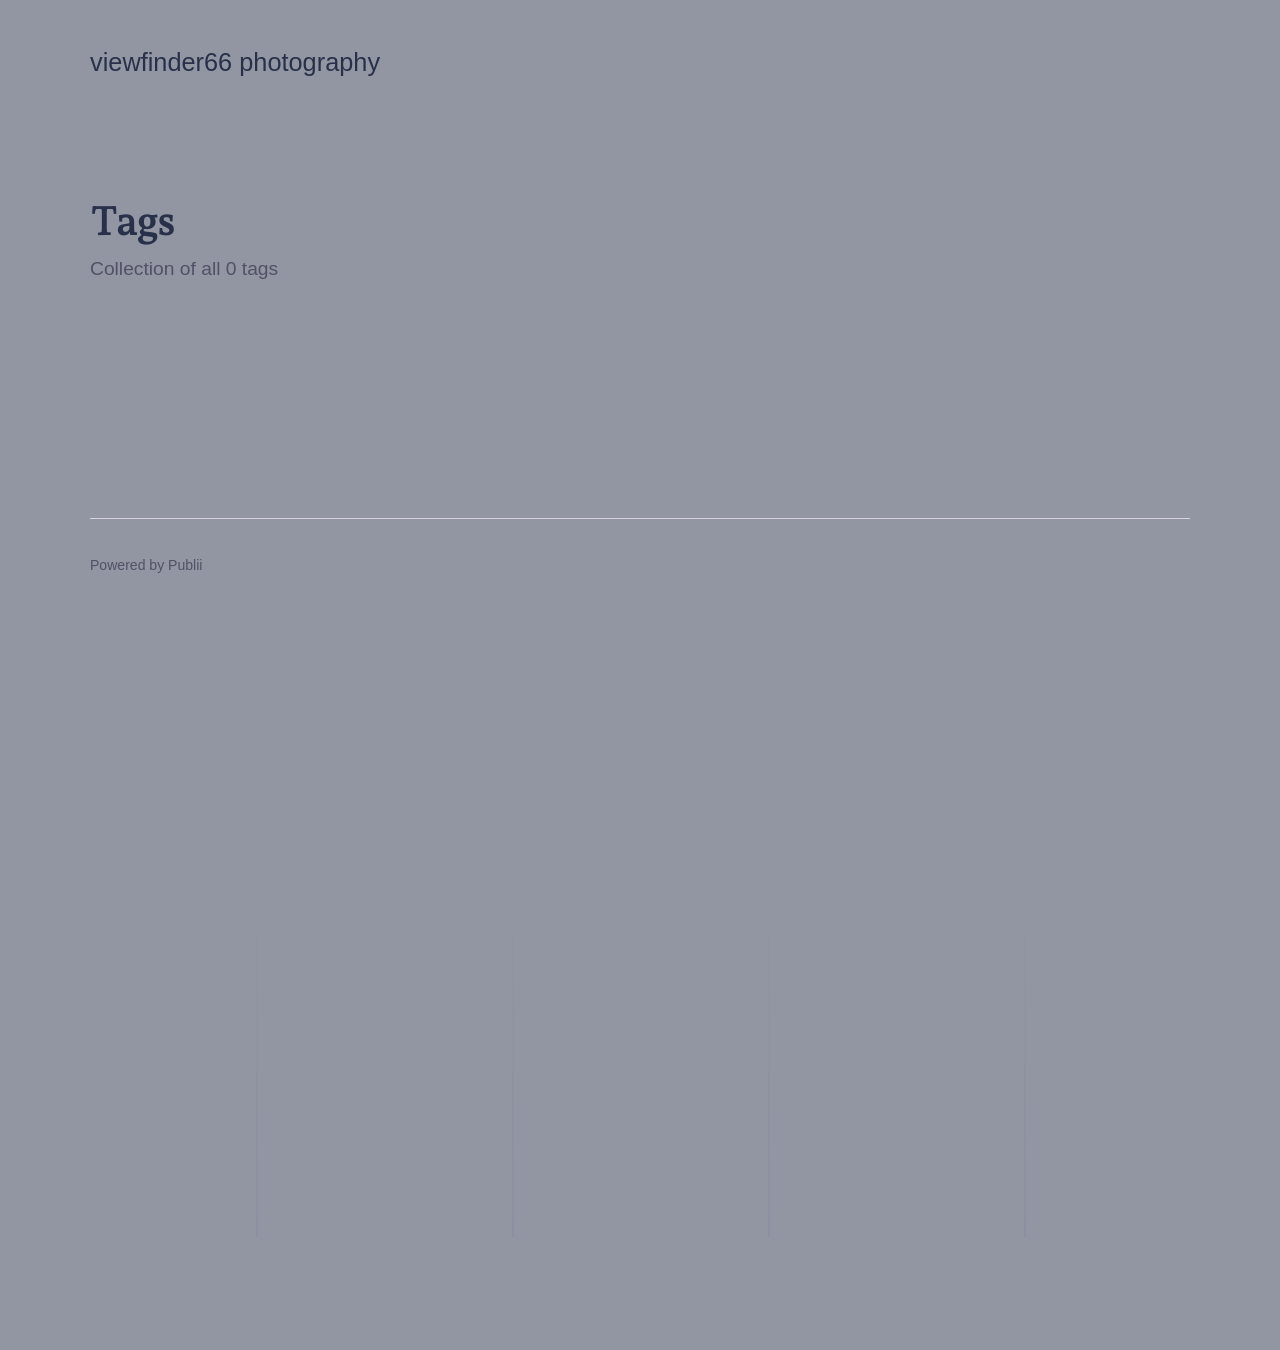
==== tags/index.html @ 0510847d "Updated from Publii" ====
<!DOCTYPE html><html lang="en-gb"><head><meta charset="utf-8"><meta http-equiv="X-UA-Compatible" content="IE=edge"><meta name="viewport" content="width=device-width,initial-scale=1"><title>viewfinder66 photography</title><meta name="robots" content="noindex, follow"><meta name="generator" content="Publii Open-Source CMS for Static Site"><link rel="alternate" type="application/atom+xml" href="https://viewfinder66.github.io/photography/feed.xml" title="viewfinder66 photography - RSS"><link rel="alternate" type="application/json" href="https://viewfinder66.github.io/photography/feed.json" title="viewfinder66 photography - JSON"><meta property="og:title" content="viewfinder66 photography"><meta property="og:site_name" content="viewfinder66 photography"><meta property="og:description" content=""><meta property="og:url" content="https://viewfinder66.github.io/photography/tags/"><meta property="og:type" content="website"><link rel="preload" href="https://viewfinder66.github.io/photography/assets/dynamic/fonts/andadapro/andadapro.woff2" as="font" type="font/woff2" crossorigin><link rel="preload" href="https://viewfinder66.github.io/photography/assets/dynamic/fonts/andadapro/andadapro-italic.woff2" as="font" type="font/woff2" crossorigin><link rel="stylesheet" href="https://viewfinder66.github.io/photography/assets/css/style.css?v=71b447a339aa01ce248199035ad0d909"><script type="application/ld+json">{"@context":"http://schema.org","@type":"Organization","name":"viewfinder66 photography","url":"https://viewfinder66.github.io/photography/"}</script><noscript><style>img[loading] {
                    opacity: 1;
                }</style></noscript></head><body class="tags-template lines"><div class="container lines lines--right"><header class="header"><a href="https://viewfinder66.github.io/photography/" class="logo">viewfinder66 photography</a></header><main class="main page page--tags"><div class="hero"><h1>Tags</h1><p>Collection of all 0 tags</p></div><div class="main__content"><div class="l-options nomobile"><div class="l-options__item switchers"><button class="switchers__item is-active"><svg width="20" height="20" fill="currentColor"><use xlink:href="https://viewfinder66.github.io/photography/assets/svg/svg-map.svg#switcher-grid"/></svg></button> <button class="switchers__item"><svg width="20" height="20" fill="currentColor"><use xlink:href="https://viewfinder66.github.io/photography/assets/svg/svg-map.svg#switcher-rows"/></svg></button></div></div><ul class="l-grid l-grid--2"></ul></div></main><footer class="footer"><div class="footer__left"><div class="footer__copy">Powered by Publii</div></div><button onclick="backToTopFunction()" id="backToTop" class="footer__bttop" aria-label="Back to top" title="Back to top"><svg><use xlink:href="https://viewfinder66.github.io/photography/assets/svg/svg-map.svg#toparrow"/></svg></button></footer></div><script>window.publiiThemeMenuConfig = { mobileMenuMode: 'sidebar', animationSpeed: 300, submenuWidth: 'auto', doubleClickTime: 500, mobileMenuExpandableSubmenus: true, relatedContainerForOverlayMenuSelector: '.navbar', };</script><script defer="defer" src="https://viewfinder66.github.io/photography/assets/js/scripts.min.js?v=628f9b14187b480516b6c7f8be1e7585"></script><script>function publiiDetectLoadedImages () {
         var images = document.querySelectorAll('img[loading]:not(.is-loaded)');
         for (var i = 0; i < images.length; i++) {
            if (images[i].complete) {
               images[i].classList.add('is-loaded');
               images[i].parentNode.classList.remove('is-img-loading');
            } else {
               images[i].addEventListener('load', function () {
                  this.classList.add('is-loaded');
                  this.parentNode.classList.remove('is-img-loading');
               }, false);
            }
         }
      }
      publiiDetectLoadedImages();</script></body></html>
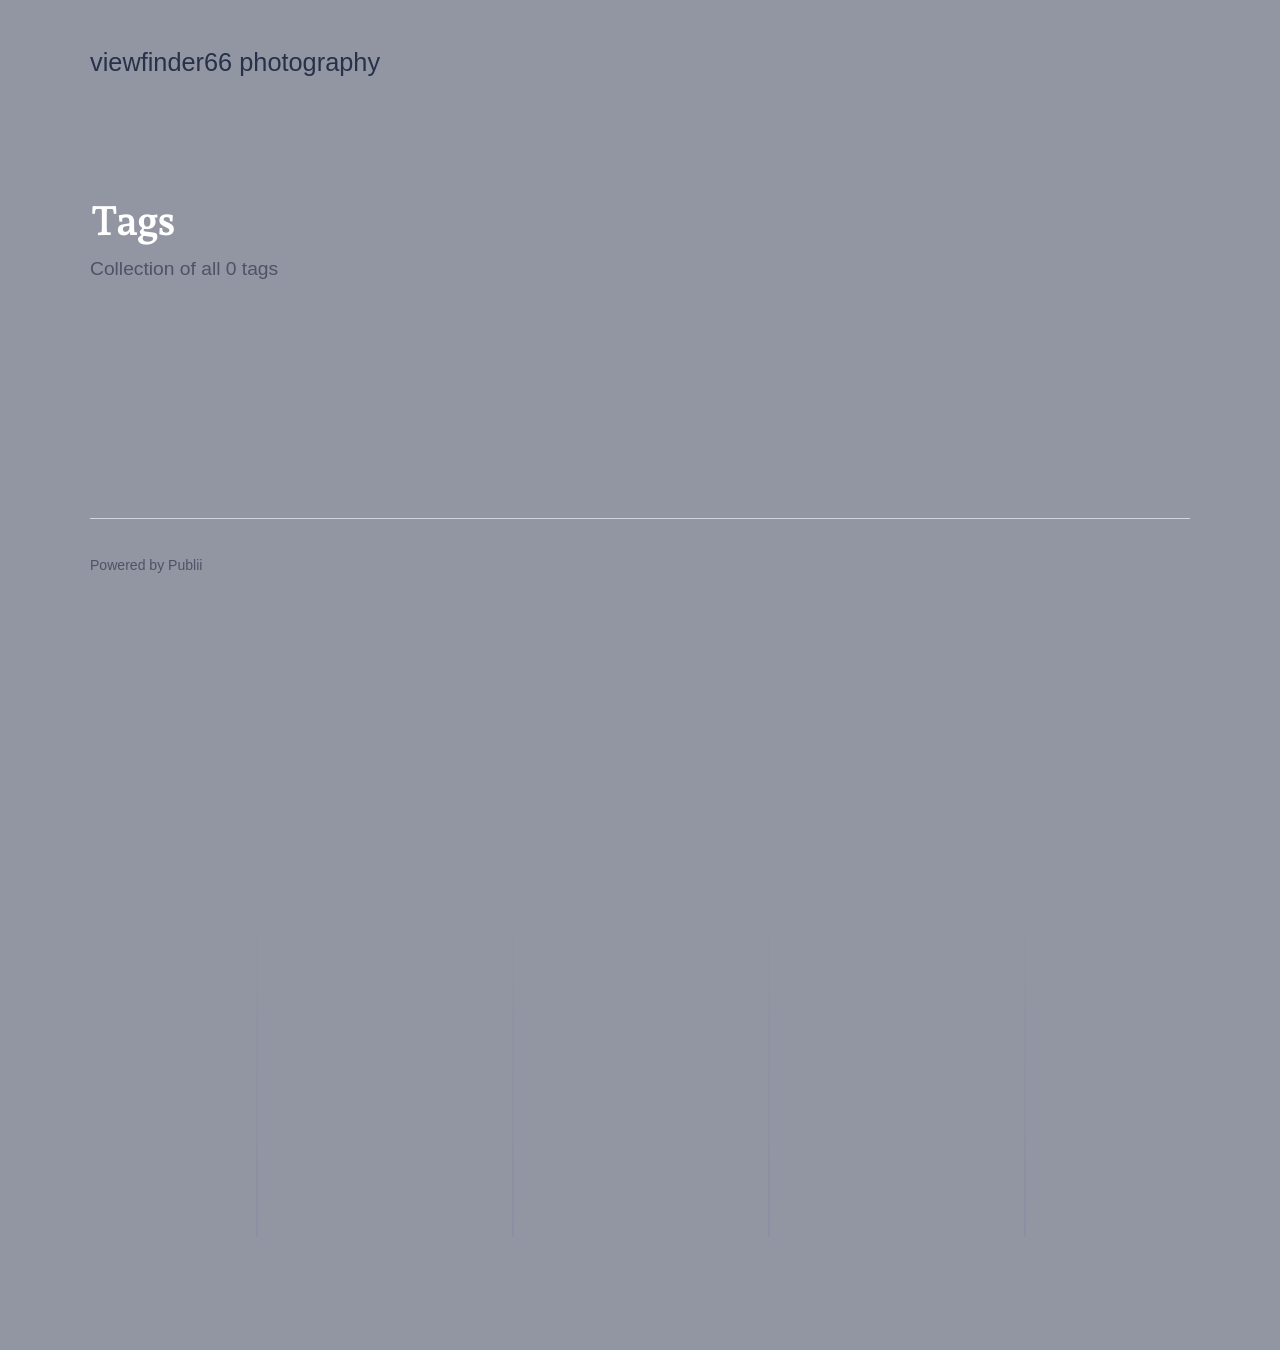
==== commit a93679f4: "Updated from Publii" ====
--- a/tags/index.html
+++ b/tags/index.html
@@ -1,4 +1,4 @@
-<!DOCTYPE html><html lang="en-gb"><head><meta charset="utf-8"><meta http-equiv="X-UA-Compatible" content="IE=edge"><meta name="viewport" content="width=device-width,initial-scale=1"><title>viewfinder66 photography</title><meta name="robots" content="noindex, follow"><meta name="generator" content="Publii Open-Source CMS for Static Site"><link rel="alternate" type="application/atom+xml" href="https://viewfinder66.github.io/photography/feed.xml" title="viewfinder66 photography - RSS"><link rel="alternate" type="application/json" href="https://viewfinder66.github.io/photography/feed.json" title="viewfinder66 photography - JSON"><meta property="og:title" content="viewfinder66 photography"><meta property="og:site_name" content="viewfinder66 photography"><meta property="og:description" content=""><meta property="og:url" content="https://viewfinder66.github.io/photography/tags/"><meta property="og:type" content="website"><link rel="preload" href="https://viewfinder66.github.io/photography/assets/dynamic/fonts/andadapro/andadapro.woff2" as="font" type="font/woff2" crossorigin><link rel="preload" href="https://viewfinder66.github.io/photography/assets/dynamic/fonts/andadapro/andadapro-italic.woff2" as="font" type="font/woff2" crossorigin><link rel="stylesheet" href="https://viewfinder66.github.io/photography/assets/css/style.css?v=71b447a339aa01ce248199035ad0d909"><script type="application/ld+json">{"@context":"http://schema.org","@type":"Organization","name":"viewfinder66 photography","url":"https://viewfinder66.github.io/photography/"}</script><noscript><style>img[loading] {
+<!DOCTYPE html><html lang="en-gb"><head><meta charset="utf-8"><meta http-equiv="X-UA-Compatible" content="IE=edge"><meta name="viewport" content="width=device-width,initial-scale=1"><title>viewfinder66 photography</title><meta name="robots" content="noindex, follow"><meta name="generator" content="Publii Open-Source CMS for Static Site"><link rel="alternate" type="application/atom+xml" href="https://viewfinder66.github.io/photography/feed.xml" title="viewfinder66 photography - RSS"><link rel="alternate" type="application/json" href="https://viewfinder66.github.io/photography/feed.json" title="viewfinder66 photography - JSON"><meta property="og:title" content="viewfinder66 photography"><meta property="og:site_name" content="viewfinder66 photography"><meta property="og:description" content=""><meta property="og:url" content="https://viewfinder66.github.io/photography/tags/"><meta property="og:type" content="website"><link rel="preload" href="https://viewfinder66.github.io/photography/assets/dynamic/fonts/andadapro/andadapro.woff2" as="font" type="font/woff2" crossorigin><link rel="preload" href="https://viewfinder66.github.io/photography/assets/dynamic/fonts/andadapro/andadapro-italic.woff2" as="font" type="font/woff2" crossorigin><link rel="stylesheet" href="https://viewfinder66.github.io/photography/assets/css/style.css?v=c5c200536365c17cd29174bcbafebdbe"><script type="application/ld+json">{"@context":"http://schema.org","@type":"Organization","name":"viewfinder66 photography","url":"https://viewfinder66.github.io/photography/"}</script><noscript><style>img[loading] {
                     opacity: 1;
                 }</style></noscript></head><body class="tags-template lines"><div class="container lines lines--right"><header class="header"><a href="https://viewfinder66.github.io/photography/" class="logo">viewfinder66 photography</a></header><main class="main page page--tags"><div class="hero"><h1>Tags</h1><p>Collection of all 0 tags</p></div><div class="main__content"><div class="l-options nomobile"><div class="l-options__item switchers"><button class="switchers__item is-active"><svg width="20" height="20" fill="currentColor"><use xlink:href="https://viewfinder66.github.io/photography/assets/svg/svg-map.svg#switcher-grid"/></svg></button> <button class="switchers__item"><svg width="20" height="20" fill="currentColor"><use xlink:href="https://viewfinder66.github.io/photography/assets/svg/svg-map.svg#switcher-rows"/></svg></button></div></div><ul class="l-grid l-grid--2"></ul></div></main><footer class="footer"><div class="footer__left"><div class="footer__copy">Powered by Publii</div></div><button onclick="backToTopFunction()" id="backToTop" class="footer__bttop" aria-label="Back to top" title="Back to top"><svg><use xlink:href="https://viewfinder66.github.io/photography/assets/svg/svg-map.svg#toparrow"/></svg></button></footer></div><script>window.publiiThemeMenuConfig = { mobileMenuMode: 'sidebar', animationSpeed: 300, submenuWidth: 'auto', doubleClickTime: 500, mobileMenuExpandableSubmenus: true, relatedContainerForOverlayMenuSelector: '.navbar', };</script><script defer="defer" src="https://viewfinder66.github.io/photography/assets/js/scripts.min.js?v=628f9b14187b480516b6c7f8be1e7585"></script><script>function publiiDetectLoadedImages () {
          var images = document.querySelectorAll('img[loading]:not(.is-loaded)');
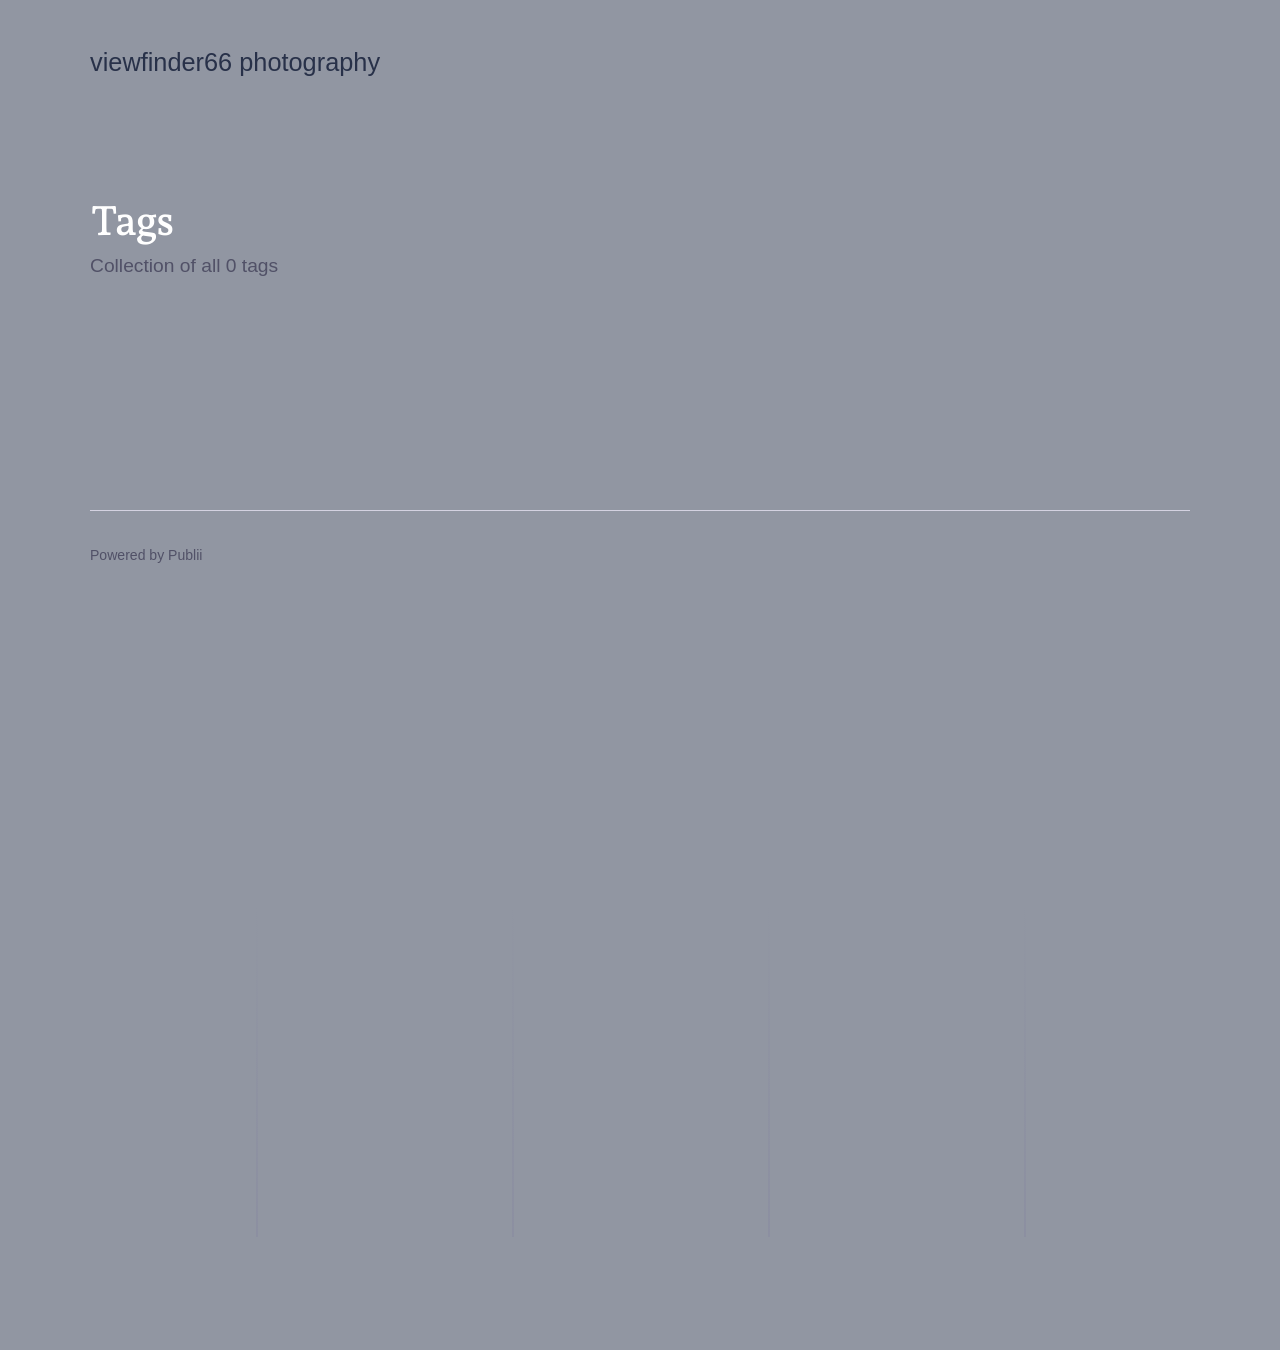
==== commit cc2daf43: "Updated from Publii" ====
--- a/tags/index.html
+++ b/tags/index.html
@@ -1,4 +1,4 @@
-<!DOCTYPE html><html lang="en-gb"><head><meta charset="utf-8"><meta http-equiv="X-UA-Compatible" content="IE=edge"><meta name="viewport" content="width=device-width,initial-scale=1"><title>viewfinder66 photography</title><meta name="robots" content="noindex, follow"><meta name="generator" content="Publii Open-Source CMS for Static Site"><link rel="alternate" type="application/atom+xml" href="https://viewfinder66.github.io/photography/feed.xml" title="viewfinder66 photography - RSS"><link rel="alternate" type="application/json" href="https://viewfinder66.github.io/photography/feed.json" title="viewfinder66 photography - JSON"><meta property="og:title" content="viewfinder66 photography"><meta property="og:site_name" content="viewfinder66 photography"><meta property="og:description" content=""><meta property="og:url" content="https://viewfinder66.github.io/photography/tags/"><meta property="og:type" content="website"><link rel="preload" href="https://viewfinder66.github.io/photography/assets/dynamic/fonts/andadapro/andadapro.woff2" as="font" type="font/woff2" crossorigin><link rel="preload" href="https://viewfinder66.github.io/photography/assets/dynamic/fonts/andadapro/andadapro-italic.woff2" as="font" type="font/woff2" crossorigin><link rel="stylesheet" href="https://viewfinder66.github.io/photography/assets/css/style.css?v=c5c200536365c17cd29174bcbafebdbe"><script type="application/ld+json">{"@context":"http://schema.org","@type":"Organization","name":"viewfinder66 photography","url":"https://viewfinder66.github.io/photography/"}</script><noscript><style>img[loading] {
+<!DOCTYPE html><html lang="en-gb"><head><meta charset="utf-8"><meta http-equiv="X-UA-Compatible" content="IE=edge"><meta name="viewport" content="width=device-width,initial-scale=1"><title>viewfinder66 photography</title><meta name="robots" content="noindex, follow"><meta name="generator" content="Publii Open-Source CMS for Static Site"><link rel="alternate" type="application/atom+xml" href="https://viewfinder66.github.io/photography/feed.xml" title="viewfinder66 photography - RSS"><link rel="alternate" type="application/json" href="https://viewfinder66.github.io/photography/feed.json" title="viewfinder66 photography - JSON"><meta property="og:title" content="viewfinder66 photography"><meta property="og:image" content="https://viewfinder66.github.io/photography/media/website/Jing-Li-Shi-Jianfor-web.jpg"><meta property="og:image:width" content="3750"><meta property="og:image:height" content="2550"><meta property="og:site_name" content="viewfinder66 photography"><meta property="og:description" content=""><meta property="og:url" content="https://viewfinder66.github.io/photography/tags/"><meta property="og:type" content="website"><link rel="preload" href="https://viewfinder66.github.io/photography/assets/dynamic/fonts/andadapro/andadapro.woff2" as="font" type="font/woff2" crossorigin><link rel="preload" href="https://viewfinder66.github.io/photography/assets/dynamic/fonts/andadapro/andadapro-italic.woff2" as="font" type="font/woff2" crossorigin><link rel="stylesheet" href="https://viewfinder66.github.io/photography/assets/css/style.css?v=0a3bbf3a2c61dcf595031149cadf4863"><script type="application/ld+json">{"@context":"http://schema.org","@type":"Organization","name":"viewfinder66 photography","url":"https://viewfinder66.github.io/photography/"}</script><noscript><style>img[loading] {
                     opacity: 1;
                 }</style></noscript></head><body class="tags-template lines"><div class="container lines lines--right"><header class="header"><a href="https://viewfinder66.github.io/photography/" class="logo">viewfinder66 photography</a></header><main class="main page page--tags"><div class="hero"><h1>Tags</h1><p>Collection of all 0 tags</p></div><div class="main__content"><div class="l-options nomobile"><div class="l-options__item switchers"><button class="switchers__item is-active"><svg width="20" height="20" fill="currentColor"><use xlink:href="https://viewfinder66.github.io/photography/assets/svg/svg-map.svg#switcher-grid"/></svg></button> <button class="switchers__item"><svg width="20" height="20" fill="currentColor"><use xlink:href="https://viewfinder66.github.io/photography/assets/svg/svg-map.svg#switcher-rows"/></svg></button></div></div><ul class="l-grid l-grid--2"></ul></div></main><footer class="footer"><div class="footer__left"><div class="footer__copy">Powered by Publii</div></div><button onclick="backToTopFunction()" id="backToTop" class="footer__bttop" aria-label="Back to top" title="Back to top"><svg><use xlink:href="https://viewfinder66.github.io/photography/assets/svg/svg-map.svg#toparrow"/></svg></button></footer></div><script>window.publiiThemeMenuConfig = { mobileMenuMode: 'sidebar', animationSpeed: 300, submenuWidth: 'auto', doubleClickTime: 500, mobileMenuExpandableSubmenus: true, relatedContainerForOverlayMenuSelector: '.navbar', };</script><script defer="defer" src="https://viewfinder66.github.io/photography/assets/js/scripts.min.js?v=628f9b14187b480516b6c7f8be1e7585"></script><script>function publiiDetectLoadedImages () {
          var images = document.querySelectorAll('img[loading]:not(.is-loaded)');
